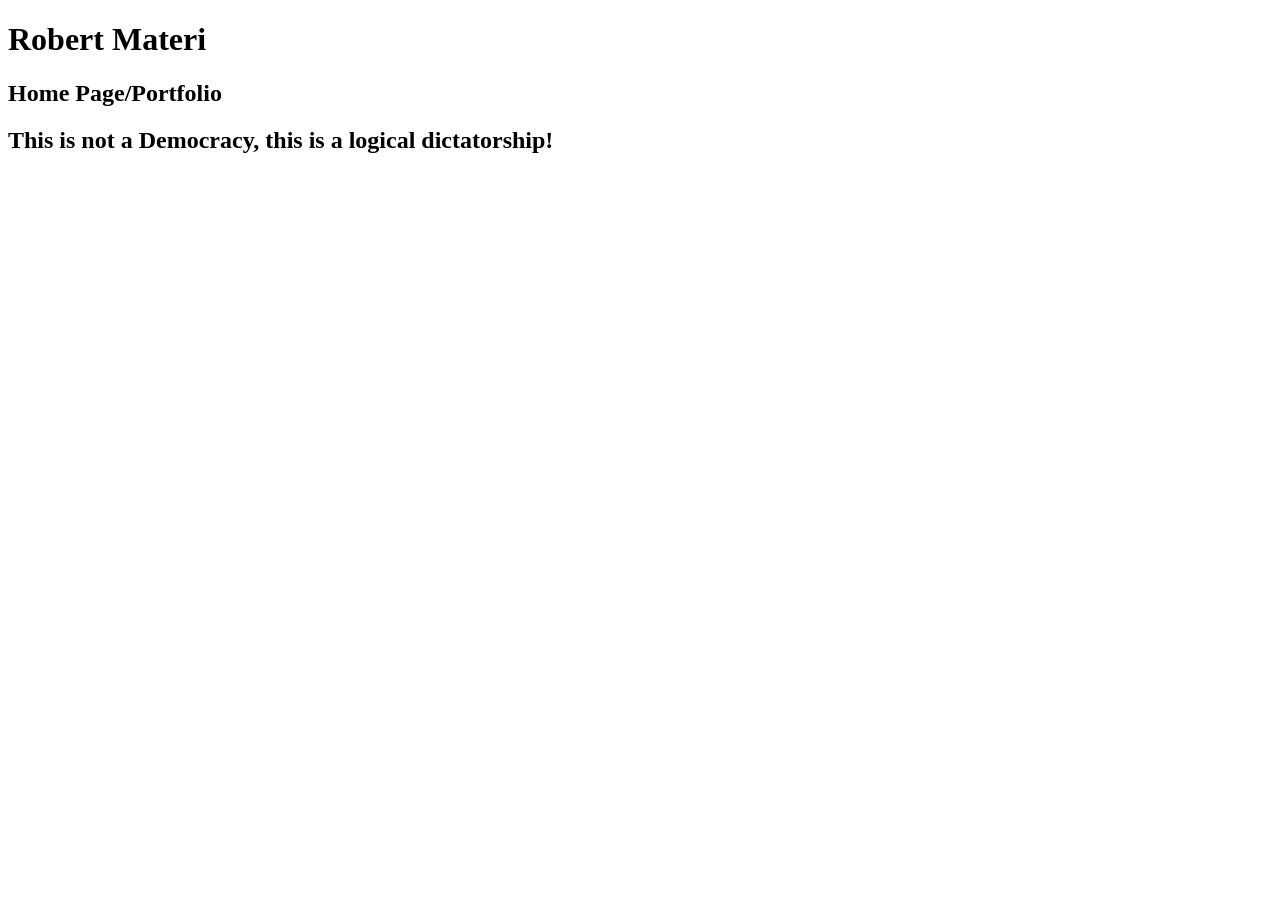
==== index.html @ 7ca222f8 "first edit" ====
<!DOCTYPE html>
<html lang="en">
<head>
    <!-- This is the section that contains the semantics, not really the 
        portion with content, but the information to handle external features 
        of the page -->
    <link rel="stylesheet" type="text/css" href="style_01.css">
    <meta charset="utf-8">
    <title>Home Page</title>
</head>
<body>
    <!-- The section that contains the content -->
    <header>
        <!-- Header Section -->
        <h1>Robert Materi</h1>
        <h2>Home Page/Portfolio</h2>
        <h2 class="quote">This is not a Democracy, this is a logical dictatorship!</h2>
    </header>
    <section>
        <!-- Main content section, contains information relevant to life -->
    </section>
    <footer>
        <!-- Links to social media profiles -->
    </footer>
</body>
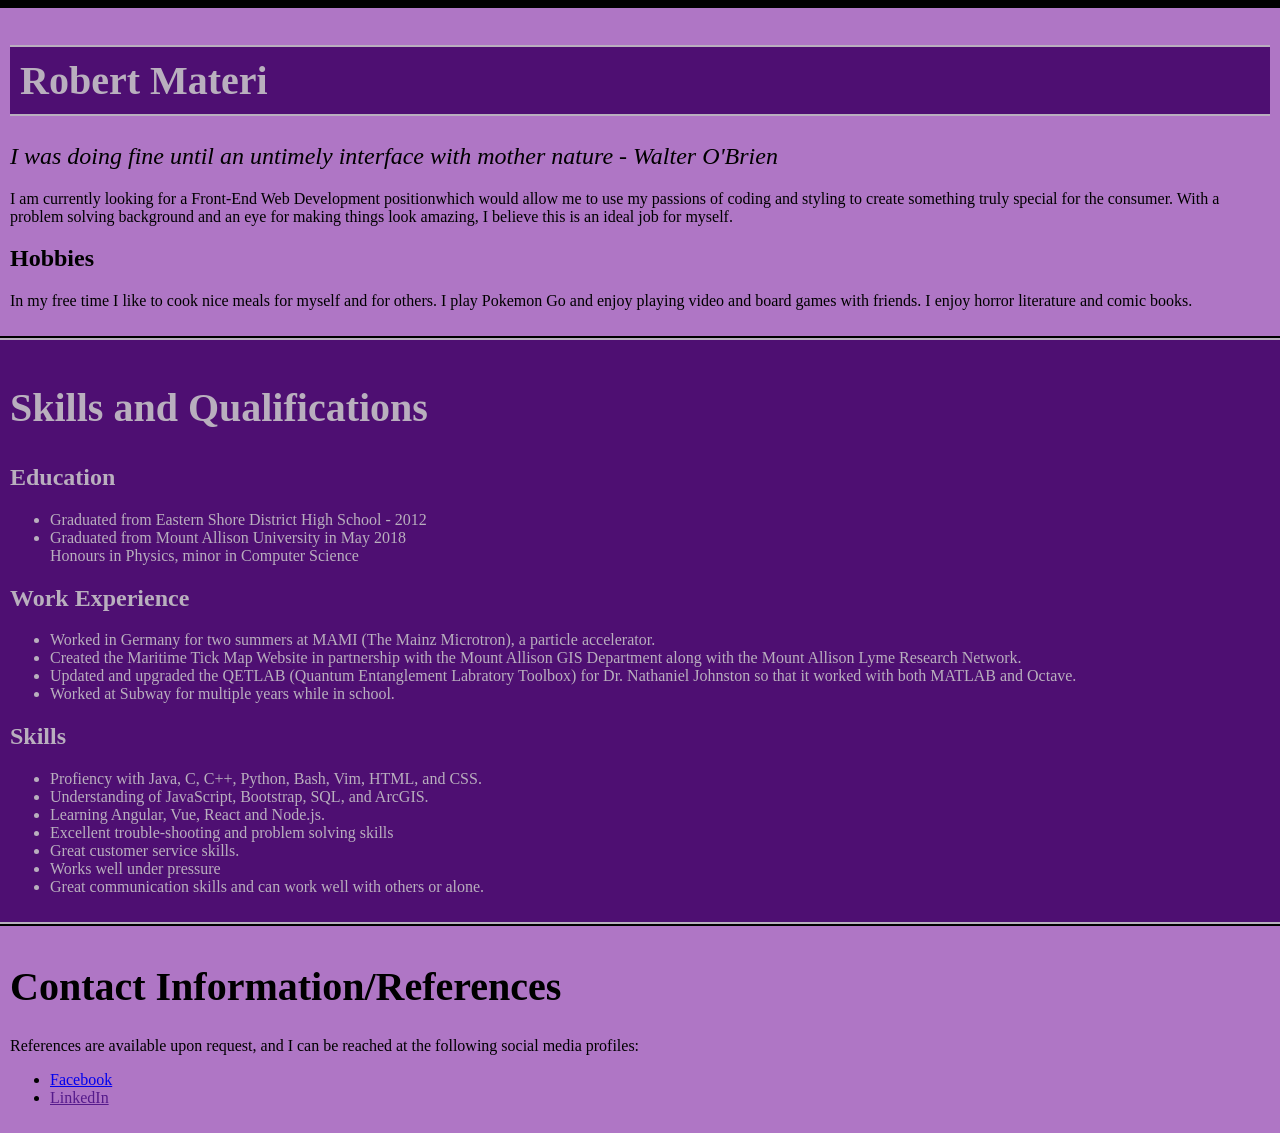
==== commit 74a60030: "updated index.html/style.css" ====
--- a/index.html
+++ b/index.html
@@ -1,26 +1,84 @@
 <!DOCTYPE html>
 <html lang="en">
-<head>
-    <!-- This is the section that contains the semantics, not really the 
-        portion with content, but the information to handle external features 
-        of the page -->
-    <link rel="stylesheet" type="text/css" href="style_01.css">
-    <meta charset="utf-8">
-    <title>Home Page</title>
-</head>
-<body>
-    <!-- The section that contains the content -->
-    <header>
-        <!-- Header Section -->
-        <h1>Robert Materi</h1>
-        <h2>Home Page/Portfolio</h2>
-        <h2 class="quote">This is not a Democracy, this is a logical dictatorship!</h2>
-    </header>
-    <section>
-        <!-- Main content section, contains information relevant to life -->
-    </section>
-    <footer>
-        <!-- Links to social media profiles -->
-    </footer>
-</body>
+    <head>
+        <meta charset="utf-8">
+        <link rel="stylesheet" type="text/css" href="style.css">
+    </head>
+    <body>
+        <header> <!-- Introduction -->
+            <h1>
+                Robert Materi
+            </h1>
+            <h2 id="quote">
+                I was doing fine until an untimely interface with mother nature - Walter O'Brien
+            </h2>
 
+            <article> <!-- Ideal Job -->
+                <p class="personal"> 
+                    I am currently looking for a Front-End Web Development positionwhich would allow me to use my passions of coding and styling to create something truly special for the consumer. With a problem solving background and an eye for making things look amazing, I believe this is an ideal job for myself.
+                </p>
+            </article>
+            <article> <!-- Free Time / Hobbies -->
+                <h2> 
+                    Hobbies
+                </h2>
+                <p class="personal">
+                    In my free time I like to cook nice meals for myself and for others. I play Pokemon Go and enjoy playing video and board games with friends. I enjoy horror literature and comic books. 
+                </p>
+            </article>
+        </header>
+        <section> <!-- Resume Section -->
+            <h1>
+                Skills and Qualifications
+            </h1>
+            <article>
+                <h2>
+                    Education
+                </h2>
+                <ul class="skills">
+                    <li>Graduated from Eastern Shore District High School - 2012</li>
+                    <li>Graduated from Mount Allison University in May 2018<br/>
+                    Honours in Physics, minor in Computer Science</li>
+                </ul>
+            </article>
+            <article>
+                <h2>
+                    Work Experience
+                </h2>
+                <ul class="skills">
+                    <li>Worked in Germany for two summers at MAMI (The Mainz Microtron), a particle accelerator.</li>
+                    <li>Created the Maritime Tick Map Website in partnership with the Mount Allison GIS Department along with the Mount Allison Lyme Research Network.</li>
+                    <li>Updated and upgraded the QETLAB (Quantum Entanglement Labratory Toolbox) for Dr. Nathaniel Johnston so that it worked with both MATLAB and Octave. </li>
+                    <li>Worked at Subway for multiple years while in school.</li>
+                </ul>
+            </article>
+            <article>
+                <h2>
+                    Skills
+                </h2>
+                <ul class="skills">
+                    <li>Profiency with Java, C, C++, Python, Bash, Vim, HTML, and CSS.</li>
+                    <li>Understanding of JavaScript, Bootstrap, SQL, and ArcGIS.</li>
+                    <li>Learning Angular, Vue, React and Node.js.</li>
+                    <li>Excellent trouble-shooting and problem solving skills</li>
+                    <li>Great customer service skills.</li>
+                    <li>Works well under pressure</li>
+                    <li>Great communication skills and can work well with others or alone.</li>
+                </ul>
+            </article>
+        </section>
+        <footer> <!-- Contact Information / References -->
+            <h1>
+                Contact Information/References
+            </h1>
+            <p>
+                References are available upon request, and I can be reached at the following social media profiles:
+            </p>
+            <ul>
+                <li><a href="https://www.facebook.com/mitchell.materi">Facebook</a></li>
+                <li><a href="">LinkedIn</a></li>
+
+            </ul>
+        </footer>
+    </body>
+</html>
--- a/style.css
+++ b/style.css
@@ -0,0 +1,61 @@
+/* The CSS sheet to apply with my Project/Resume file*/
+body {
+    background-color: #AF76C5;
+    padding: 0px;
+    margin: 0px;
+}
+header {
+    border-top: 8px solid black;
+    border-bottom: 2px solid black;
+}
+header, section, footer, header h1 {
+    padding: 10px;
+}
+h1 {
+    font-weight: bold;
+    font-size: 2.5em;
+}
+header h1, section {
+    background-color: #4E0F72;
+    color: #B9AFBE;
+    border-top: 2px solid #B9AFBE;
+    border-bottom: 2px solid #B9AFBE;
+}
+#quote {
+    font-weight: lighter;
+    font-style: Italic;
+}
+article {
+
+}
+p {
+
+}
+.personal {
+    font-family: serif;
+}
+section {
+    
+}
+section article {
+
+}
+h2 {
+    font-decoration: underline;
+}
+ul {
+
+}
+.class {
+
+}
+li {
+
+}
+footer {
+    border-top: 2px solid black;
+}
+a {
+
+}
+
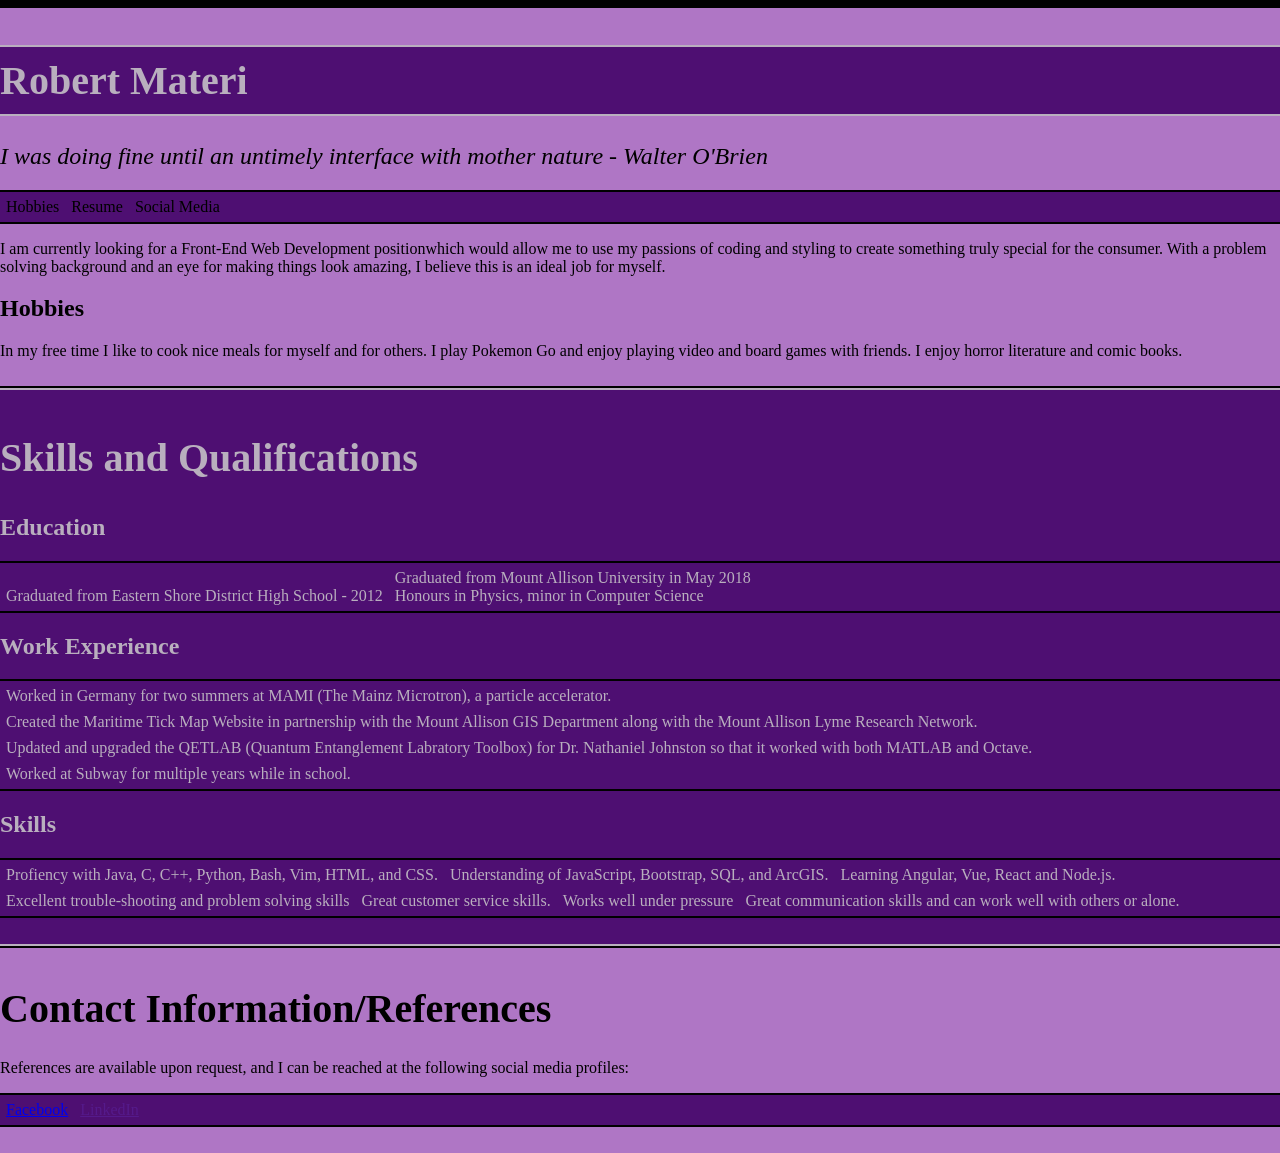
==== commit 053daffc: "update structure" ====
--- a/index.html
+++ b/index.html
@@ -2,7 +2,7 @@
 <html lang="en">
     <head>
         <meta charset="utf-8">
-        <link rel="stylesheet" type="text/css" href="style.css">
+        <link rel="stylesheet" type="text/css" href="Style/style.css">
     </head>
     <body>
         <header> <!-- Introduction -->
@@ -12,7 +12,11 @@
             <h2 id="quote">
                 I was doing fine until an untimely interface with mother nature - Walter O'Brien
             </h2>
-
+            <ul>
+                <li>Hobbies</li>
+                <li>Resume</li>
+                <li>Social Media</li>
+            </ul>
             <article> <!-- Ideal Job -->
                 <p class="personal"> 
                     I am currently looking for a Front-End Web Development positionwhich would allow me to use my passions of coding and styling to create something truly special for the consumer. With a problem solving background and an eye for making things look amazing, I believe this is an ideal job for myself.
--- a/Style/style.css
+++ b/Style/style.css
@@ -0,0 +1,66 @@
+/* The CSS sheet to apply with my Project/Resume file*/
+body {
+    background-color: #AF76C5;
+    padding: 0px;
+    margin: 0px;
+}
+header {
+    border-top: 8px solid black;
+    border-bottom: 2px solid black;
+}
+header, section, footer, header h1 {
+    padding-top: 10px;
+    padding-bottom: 10px;
+}
+h1 {
+    font-weight: bold;
+    font-size: 2.5em;
+}
+header h1, section {
+    background-color: #4E0F72;
+    color: #B9AFBE;
+    border-top: 2px solid #B9AFBE;
+    border-bottom: 2px solid #B9AFBE;
+}
+#quote {
+    font-weight: lighter;
+    font-style: Italic;
+}
+article {
+
+}
+p {
+
+}
+.personal {
+    font-family: serif;
+}
+section {
+    
+}
+section article {
+
+}
+h2 {
+    
+}
+ul {
+    background-color: #4E0F72;
+    width: 100%;
+    border-top: 2px solid black;
+    border-bottom: 2px solid black;
+    padding: 2px;
+    display: block;
+}
+li {
+    padding: 4px;
+    position: center; 
+    display: inline-block;
+}
+footer {
+    border-top: 2px solid black;
+}
+a {
+
+}
+
